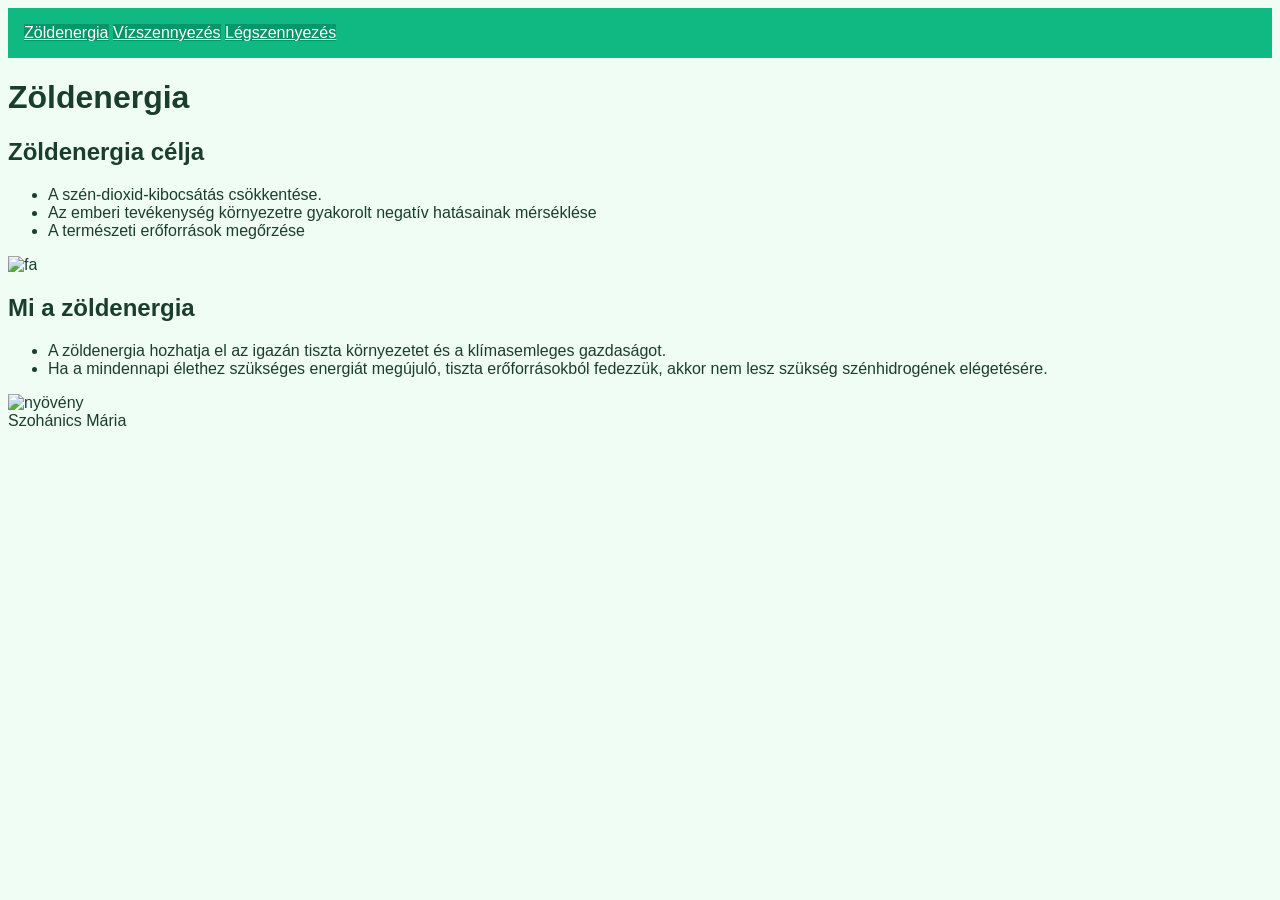
==== index3.html @ 264a3d7f "Gyakorló feladat elkezdése" ====
<!doctype html>
<html lang="hu">
  <head>
    <meta charset="UTF-8" />
    <meta name="viewport" content="width=device-width, initial-scale=1.0" />
    <meta name="description" content="Gyakorlás" />
    <meta name="keywords" content="gyakorlás, dolgozat" />
    <title>Szohánics Mária</title>
    <link rel="stylesheet" href="stilus.css">
  </head>
  <body>
    <header>
      <nav>
        <a href="index.html" class="button">Zöldenergia</a>
        <a href="index2.html" class="button">Vízszennyezés</a>
        <a href="index3.html" class="button">Légszennyezés</a>
      </nav>

      <h1>Zöldenergia</h1>
    </header>
    <article>
      <section>
        <div class="szoveg">
          <h2>Zöldenergia célja</h2>
          <ul>
            <li>A szén-dioxid-kibocsátás csökkentése.</li>
            <li>Az emberi tevékenység
            környezetre gyakorolt negatív hatásainak mérséklése</li>
            <li>A természeti
            erőforrások megőrzése</li>
          </ul>
          <img src="kepek/kornyezet.jpg" alt="fa">
        </div>
      </section>

      <section>
        <div class="szoveg">
          <h2>Mi a zöldenergia</h2>
          <ul>
            <li>A zöldenergia hozhatja el az igazán tiszta környezetet és a
            klímasemleges gazdaságot.</li>
            <li>Ha a mindennapi élethez szükséges energiát
            megújuló, tiszta erőforrásokból fedezzük, akkor nem lesz szükség
            szénhidrogének elégetésére.</li>
          </ul>
          <img src="index.html" alt="nyövény">
        </div>
      </section>
    </article>
    <footer>Szohánics Mária</footer>
  </body>
</html>
---- stilus.css ----
* {
    font-family: 'Segoe UI', Tahoma, Geneva, Verdana, sans-serif;
    background-color: #f0fdf4;
    color: #1a3e2e;;
}

nav {
    background-color: #10b981;
    padding: 1rem;
    border-bottom: 2rem;
}

a {
    color: white;
    background-color: #059669;
}
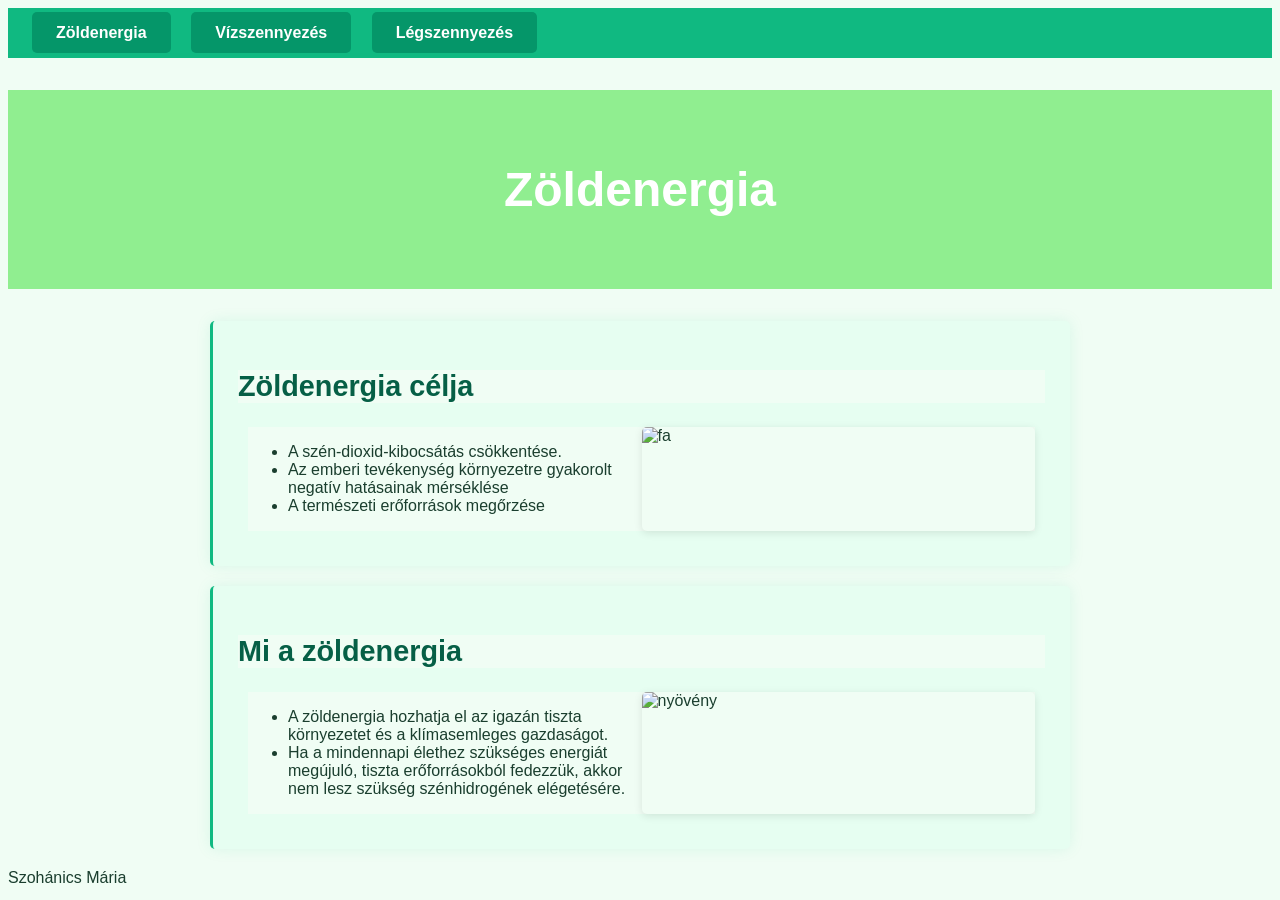
==== commit ead81eef: "Gyakorló befejezése" ====
--- a/index3.html
+++ b/index3.html
@@ -20,8 +20,8 @@
     </header>
     <article>
       <section>
+        <h2>Zöldenergia célja</h2>
         <div class="szoveg">
-          <h2>Zöldenergia célja</h2>
           <ul>
             <li>A szén-dioxid-kibocsátás csökkentése.</li>
             <li>Az emberi tevékenység
@@ -34,8 +34,8 @@
       </section>
 
       <section>
+        <h2>Mi a zöldenergia</h2>
         <div class="szoveg">
-          <h2>Mi a zöldenergia</h2>
           <ul>
             <li>A zöldenergia hozhatja el az igazán tiszta környezetet és a
             klímasemleges gazdaságot.</li>
@@ -43,7 +43,7 @@
             megújuló, tiszta erőforrásokból fedezzük, akkor nem lesz szükség
             szénhidrogének elégetésére.</li>
           </ul>
-          <img src="index.html" alt="nyövény">
+          <img src="kepek/napelem2_1.jpg" alt="nyövény">
         </div>
       </section>
     </article>
--- a/stilus.css
+++ b/stilus.css
@@ -13,4 +13,72 @@
 a {
     color: white;
     background-color: #059669;
+    text-decoration: none;
+    padding: 0.75em 1.5em;
+    margin: 0em 0.5em;
+    border-radius: 5px;
+    font-weight: bold;
+}
+
+a:hover {
+    color: #047857;
+}
+
+h1 {
+    text-align: center;
+    background-color: lightgreen;
+    color: white;
+    padding: 1.5em;
+    border-bottom: 2em;
+    font-size: 3em;
+}
+
+article {
+    max-width: 900px;
+    margin: auto;
+    padding: 0em 1em;
+}
+
+section {
+    background-color: #e6fef1;
+    border-left: solid #10b981 ;
+    padding:  25px;
+    border-bottom: 2em;
+    border-radius: 5px;
+    box-shadow: 0 0 15px rgba(16, 185, 129, 0.1);
+    margin: 20px;
+}
+
+.szoveg {
+    display: grid;
+    grid-template-columns: 50% 50%;
+    margin: 10px;
+}
+
+h2 {
+    color: #065f46;
+    border-top: 0em;
+    font-size: 1.8rem;
+}
+img {
+    width: 100%;
+    border-radius: 5px;
+    border-top: 1rem;
+    box-shadow: 0 2px 8px rgba(0, 0, 0, 0.1);
+}
+
+p {
+    border-bottom: 1em;
+    text-align: justify;
+}
+
+@media screen and (max-width: 765px) {
+  .szoveg {
+    grid-template-columns: 1fr;
+    width: 100%;
+    font-size: 1.4em;
+  }
+  nav {
+    grid-template-columns: 1fr;
+  }
 }
